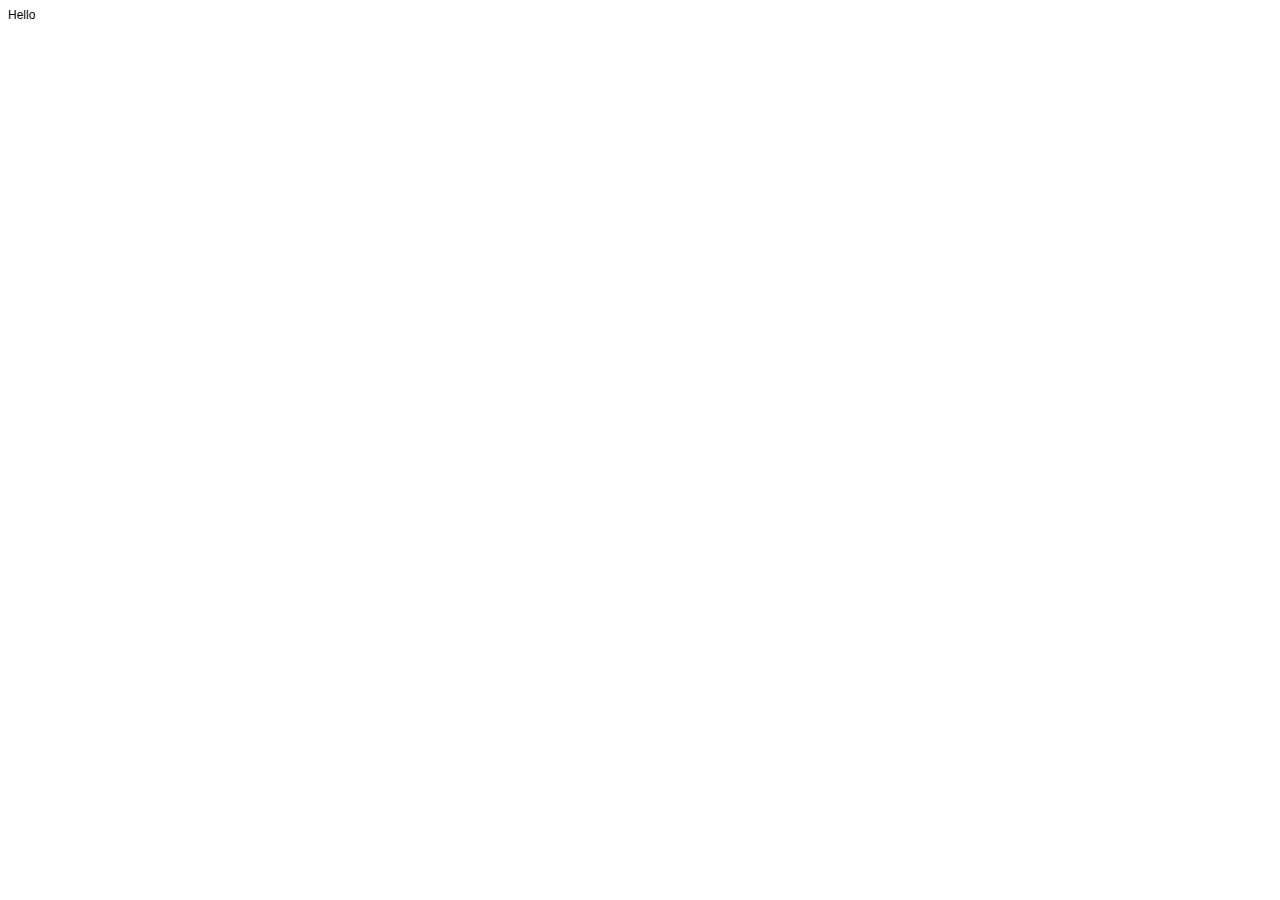
==== Index.html @ f9d27392 "hello" ====
<!DOCTYPE html PUBLIC "-//W3C//DTD HTML 4.01//EN" "http://www.w3.org/TR/html4/strict.dtd">
<html>
<head>
  <meta http-equiv="Content-Type" content="text/html; charset=utf-8">
  <meta http-equiv="Content-Style-Type" content="text/css">
  <title></title>
  <meta name="Generator" content="Cocoa HTML Writer">
  <meta name="CocoaVersion" content="1504.83">
  <style type="text/css">
    p.p1 {margin: 0.0px 0.0px 0.0px 0.0px; font: 12.0px Helvetica}
  </style>
</head>
<body>
<p class="p1">Hello</p>
</body>
</html>
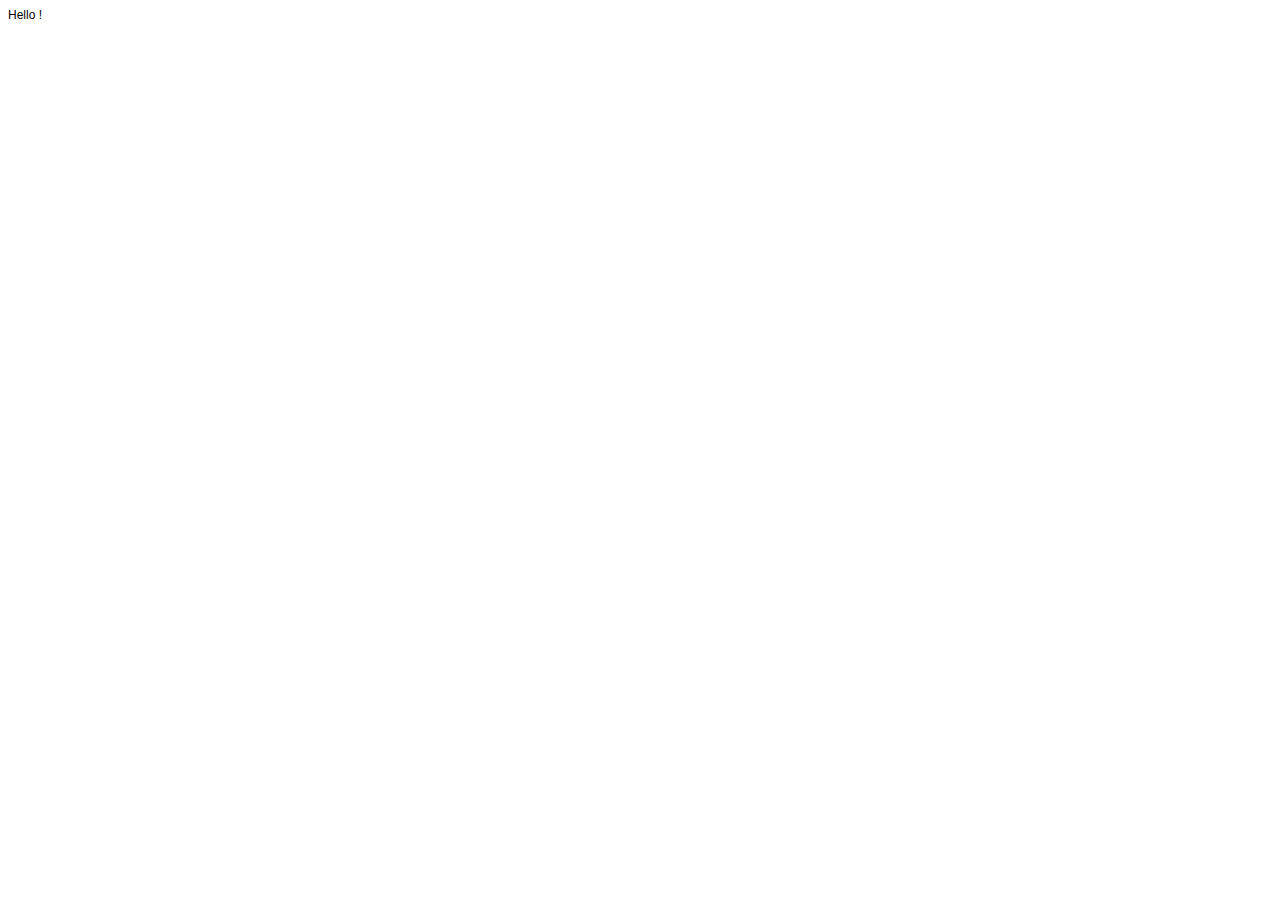
==== commit ad880032: "Update Index.html" ====
--- a/Index.html
+++ b/Index.html
@@ -11,6 +11,6 @@
   </style>
 </head>
 <body>
-<p class="p1">Hello</p>
+<p class="p1">Hello !</p>
 </body>
 </html>
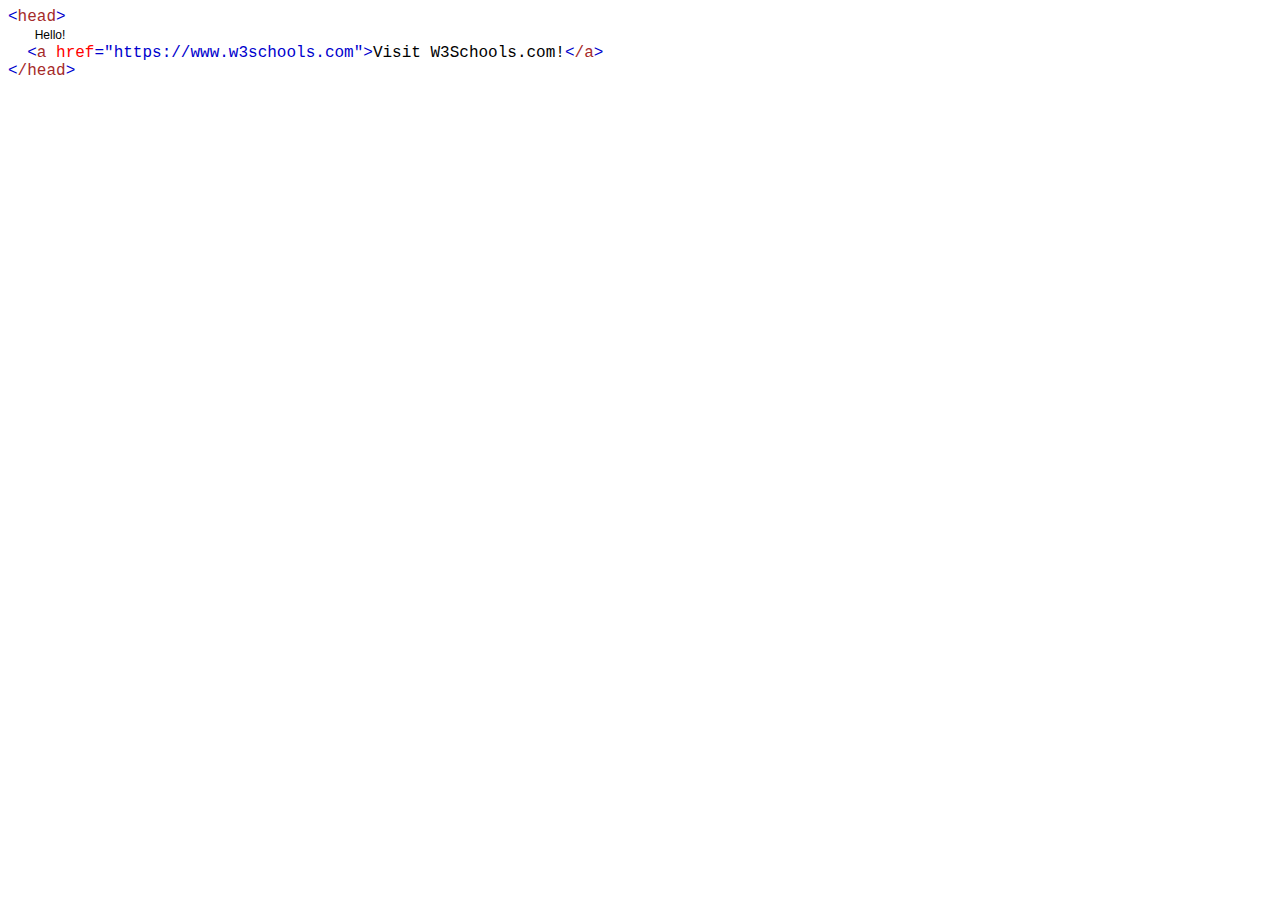
==== commit 2b3c6704: "Update Index.html" ====
--- a/Index.html
+++ b/Index.html
@@ -7,10 +7,22 @@
   <meta name="Generator" content="Cocoa HTML Writer">
   <meta name="CocoaVersion" content="1504.83">
   <style type="text/css">
-    p.p1 {margin: 0.0px 0.0px 0.0px 0.0px; font: 12.0px Helvetica}
+    p.p1 {margin: 0.0px 0.0px 0.0px 0.0px; line-height: 18.0px; font: 16.0px 'Courier New'; color: #a52a2a; -webkit-text-stroke: #a52a2a}
+    p.p2 {margin: 0.0px 0.0px 0.0px 0.0px; line-height: 18.0px; font: 12.0px Helvetica; color: #000000; -webkit-text-stroke: #000000}
+    p.p3 {margin: 0.0px 0.0px 0.0px 0.0px; line-height: 18.0px; font: 16.0px 'Courier New'; color: #0000cd; -webkit-text-stroke: #0000cd}
+    span.s1 {font-kerning: none; color: #0000cd; -webkit-text-stroke: 0px #0000cd}
+    span.s2 {font-kerning: none}
+    span.s3 {font: 16.0px 'Courier New'; font-kerning: none; color: #0000cd; -webkit-text-stroke: 0px #0000cd}
+    span.s4 {font-kerning: none; color: #000000; background-color: #ffffff; -webkit-text-stroke: 0px #000000}
+    span.s5 {font-kerning: none; color: #a52a2a; -webkit-text-stroke: 0px #a52a2a}
+    span.s6 {font-kerning: none; color: #ff0000; -webkit-text-stroke: 0px #ff0000}
+    span.Apple-tab-span {white-space:pre}
   </style>
 </head>
 <body>
-<p class="p1">Hello !</p>
+<p class="p1"><span class="s1">&lt;</span><span class="s2">head</span><span class="s1">&gt;</span></p>
+<p class="p2"><span class="s3"><span class="Apple-tab-span">	</span></span><span class="s2">Hello!</span></p>
+<p class="p3"><span class="s4">  </span><span class="s2">&lt;</span><span class="s5">a</span><span class="s6"> href</span><span class="s2">="https://www.w3schools.com"&gt;</span><span class="s4">Visit W3Schools.com!</span><span class="s2">&lt;</span><span class="s5">/a</span><span class="s2">&gt;</span></p>
+<p class="p1"><span class="s1">&lt;</span><span class="s2">/head</span><span class="s1">&gt;</span></p>
 </body>
 </html>
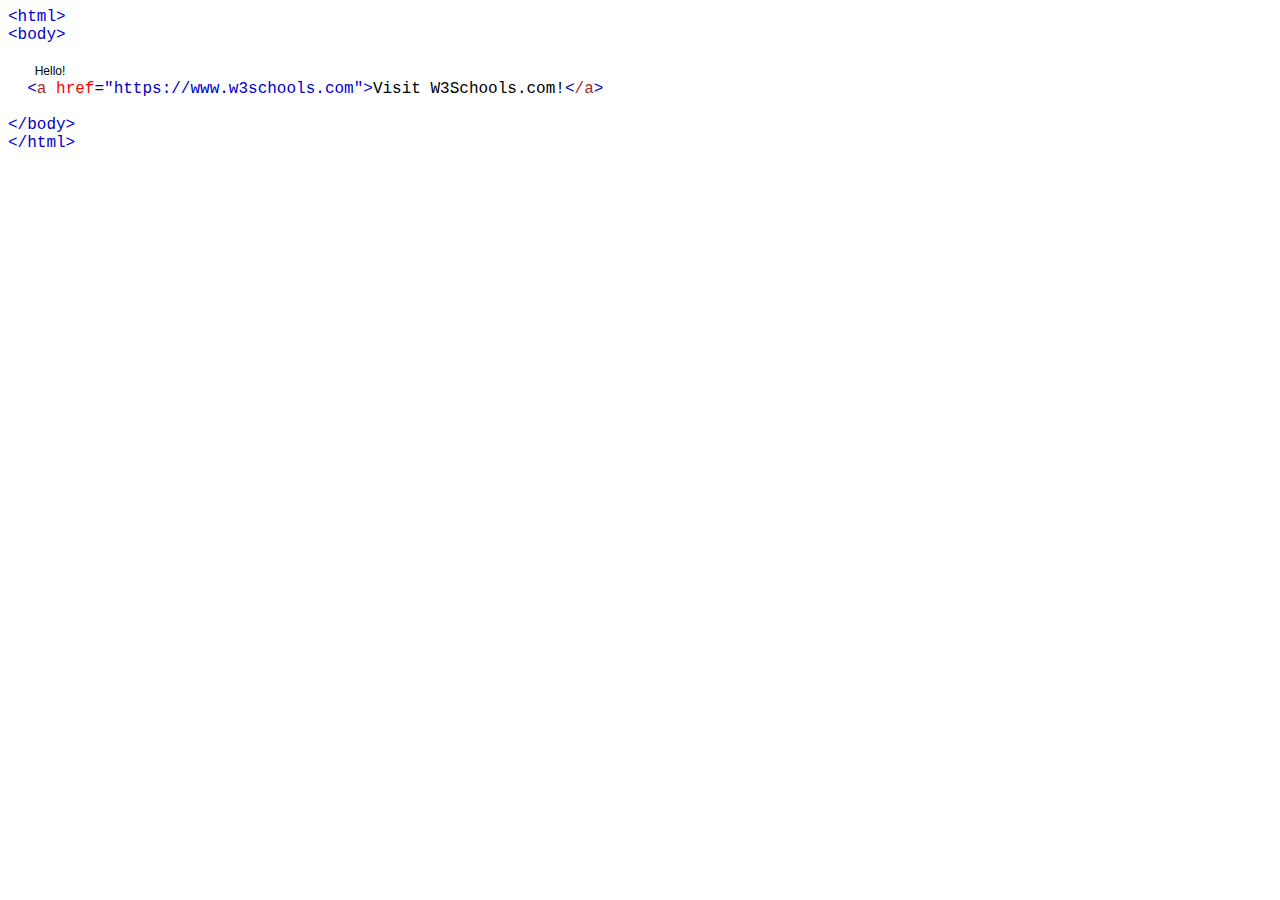
==== commit f256eaa0: "Update Index.html" ====
--- a/Index.html
+++ b/Index.html
@@ -7,22 +7,26 @@
   <meta name="Generator" content="Cocoa HTML Writer">
   <meta name="CocoaVersion" content="1504.83">
   <style type="text/css">
-    p.p1 {margin: 0.0px 0.0px 0.0px 0.0px; line-height: 18.0px; font: 16.0px 'Courier New'; color: #a52a2a; -webkit-text-stroke: #a52a2a}
-    p.p2 {margin: 0.0px 0.0px 0.0px 0.0px; line-height: 18.0px; font: 12.0px Helvetica; color: #000000; -webkit-text-stroke: #000000}
-    p.p3 {margin: 0.0px 0.0px 0.0px 0.0px; line-height: 18.0px; font: 16.0px 'Courier New'; color: #0000cd; -webkit-text-stroke: #0000cd}
-    span.s1 {font-kerning: none; color: #0000cd; -webkit-text-stroke: 0px #0000cd}
-    span.s2 {font-kerning: none}
-    span.s3 {font: 16.0px 'Courier New'; font-kerning: none; color: #0000cd; -webkit-text-stroke: 0px #0000cd}
-    span.s4 {font-kerning: none; color: #000000; background-color: #ffffff; -webkit-text-stroke: 0px #000000}
-    span.s5 {font-kerning: none; color: #a52a2a; -webkit-text-stroke: 0px #a52a2a}
-    span.s6 {font-kerning: none; color: #ff0000; -webkit-text-stroke: 0px #ff0000}
+    p.p1 {margin: 0.0px 0.0px 0.0px 0.0px; line-height: 18.0px; font: 16.0px 'Courier New'; color: #0000cd; -webkit-text-stroke: #0000cd}
+    p.p2 {margin: 0.0px 0.0px 0.0px 0.0px; line-height: 18.0px; font: 16.0px 'Courier New'; color: #0000cd; -webkit-text-stroke: #0000cd; min-height: 18.0px}
+    p.p3 {margin: 0.0px 0.0px 0.0px 0.0px; line-height: 18.0px; font: 12.0px Helvetica; color: #000000; -webkit-text-stroke: #000000}
+    p.p4 {margin: 0.0px 0.0px 0.0px 0.0px; line-height: 18.0px; font: 16.0px 'Courier New'; color: #000000; -webkit-text-stroke: #000000; min-height: 18.0px}
+    span.s1 {font-kerning: none}
+    span.s2 {font: 16.0px 'Courier New'; font-kerning: none; color: #0000cd; -webkit-text-stroke: 0px #0000cd}
+    span.s3 {font-kerning: none; color: #000000; background-color: #ffffff; -webkit-text-stroke: 0px #000000}
+    span.s4 {font-kerning: none; color: #a52a2a; -webkit-text-stroke: 0px #a52a2a}
+    span.s5 {font-kerning: none; color: #ff0000; -webkit-text-stroke: 0px #ff0000}
     span.Apple-tab-span {white-space:pre}
   </style>
 </head>
 <body>
-<p class="p1"><span class="s1">&lt;</span><span class="s2">head</span><span class="s1">&gt;</span></p>
-<p class="p2"><span class="s3"><span class="Apple-tab-span">	</span></span><span class="s2">Hello!</span></p>
-<p class="p3"><span class="s4">  </span><span class="s2">&lt;</span><span class="s5">a</span><span class="s6"> href</span><span class="s2">="https://www.w3schools.com"&gt;</span><span class="s4">Visit W3Schools.com!</span><span class="s2">&lt;</span><span class="s5">/a</span><span class="s2">&gt;</span></p>
-<p class="p1"><span class="s1">&lt;</span><span class="s2">/head</span><span class="s1">&gt;</span></p>
+<p class="p1"><span class="s1">&lt;html&gt;</span></p>
+<p class="p1"><span class="s1">&lt;body&gt;</span></p>
+<p class="p2"><span class="s1"></span><br></p>
+<p class="p3"><span class="s2"><span class="Apple-tab-span">	</span></span><span class="s1">Hello!</span></p>
+<p class="p1"><span class="s3">  </span><span class="s1">&lt;</span><span class="s4">a</span><span class="s5"> href</span><span class="s1">="https://www.w3schools.com"&gt;</span><span class="s3">Visit W3Schools.com!</span><span class="s1">&lt;</span><span class="s4">/a</span><span class="s1">&gt;</span></p>
+<p class="p4"><span class="s1"></span><br></p>
+<p class="p1"><span class="s1">&lt;/body&gt;</span></p>
+<p class="p1"><span class="s1">&lt;/html&gt;</span></p>
 </body>
 </html>
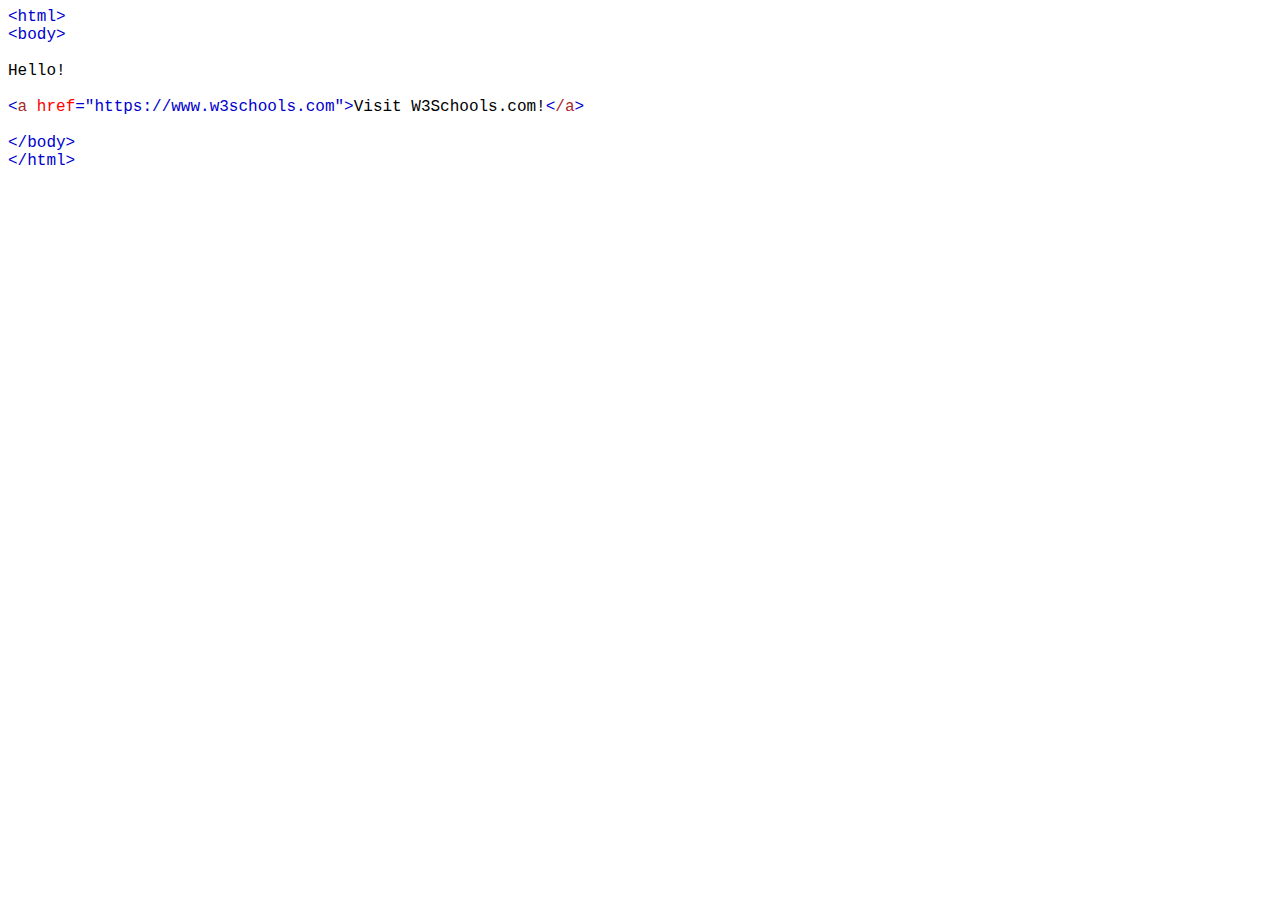
==== commit 6bb4131c: "Update Index.html" ====
--- a/Index.html
+++ b/Index.html
@@ -8,23 +8,24 @@
   <meta name="CocoaVersion" content="1504.83">
   <style type="text/css">
     p.p1 {margin: 0.0px 0.0px 0.0px 0.0px; line-height: 18.0px; font: 16.0px 'Courier New'; color: #0000cd; -webkit-text-stroke: #0000cd}
-    p.p2 {margin: 0.0px 0.0px 0.0px 0.0px; line-height: 18.0px; font: 16.0px 'Courier New'; color: #0000cd; -webkit-text-stroke: #0000cd; min-height: 18.0px}
-    p.p3 {margin: 0.0px 0.0px 0.0px 0.0px; line-height: 18.0px; font: 12.0px Helvetica; color: #000000; -webkit-text-stroke: #000000}
+    p.p2 {margin: 0.0px 0.0px 0.0px 0.0px; line-height: 18.0px; font: 16.0px 'Courier New'; color: #000000; -webkit-text-stroke: #000000}
+    p.p3 {margin: 0.0px 0.0px 0.0px 0.0px; line-height: 18.0px; font: 16.0px 'Courier New'; color: #000000; -webkit-text-stroke: #000000; background-color: #ffffff; min-height: 18.0px}
     p.p4 {margin: 0.0px 0.0px 0.0px 0.0px; line-height: 18.0px; font: 16.0px 'Courier New'; color: #000000; -webkit-text-stroke: #000000; min-height: 18.0px}
     span.s1 {font-kerning: none}
-    span.s2 {font: 16.0px 'Courier New'; font-kerning: none; color: #0000cd; -webkit-text-stroke: 0px #0000cd}
-    span.s3 {font-kerning: none; color: #000000; background-color: #ffffff; -webkit-text-stroke: 0px #000000}
+    span.s2 {font-kerning: none; color: #0000cd; -webkit-text-stroke: 0px #0000cd}
+    span.s3 {font-kerning: none; background-color: #ffffff}
     span.s4 {font-kerning: none; color: #a52a2a; -webkit-text-stroke: 0px #a52a2a}
     span.s5 {font-kerning: none; color: #ff0000; -webkit-text-stroke: 0px #ff0000}
-    span.Apple-tab-span {white-space:pre}
+    span.s6 {font-kerning: none; color: #000000; background-color: #ffffff; -webkit-text-stroke: 0px #000000}
   </style>
 </head>
 <body>
 <p class="p1"><span class="s1">&lt;html&gt;</span></p>
 <p class="p1"><span class="s1">&lt;body&gt;</span></p>
-<p class="p2"><span class="s1"></span><br></p>
-<p class="p3"><span class="s2"><span class="Apple-tab-span">	</span></span><span class="s1">Hello!</span></p>
-<p class="p1"><span class="s3">  </span><span class="s1">&lt;</span><span class="s4">a</span><span class="s5"> href</span><span class="s1">="https://www.w3schools.com"&gt;</span><span class="s3">Visit W3Schools.com!</span><span class="s1">&lt;</span><span class="s4">/a</span><span class="s1">&gt;</span></p>
+<p class="p2"><span class="s2"><br>
+</span><span class="s3">Hello!</span></p>
+<p class="p3"><span class="s1"></span><br></p>
+<p class="p1"><span class="s1">&lt;</span><span class="s4">a</span><span class="s5"> href</span><span class="s1">="https://www.w3schools.com"&gt;</span><span class="s6">Visit W3Schools.com!</span><span class="s1">&lt;</span><span class="s4">/a</span><span class="s1">&gt;</span></p>
 <p class="p4"><span class="s1"></span><br></p>
 <p class="p1"><span class="s1">&lt;/body&gt;</span></p>
 <p class="p1"><span class="s1">&lt;/html&gt;</span></p>
